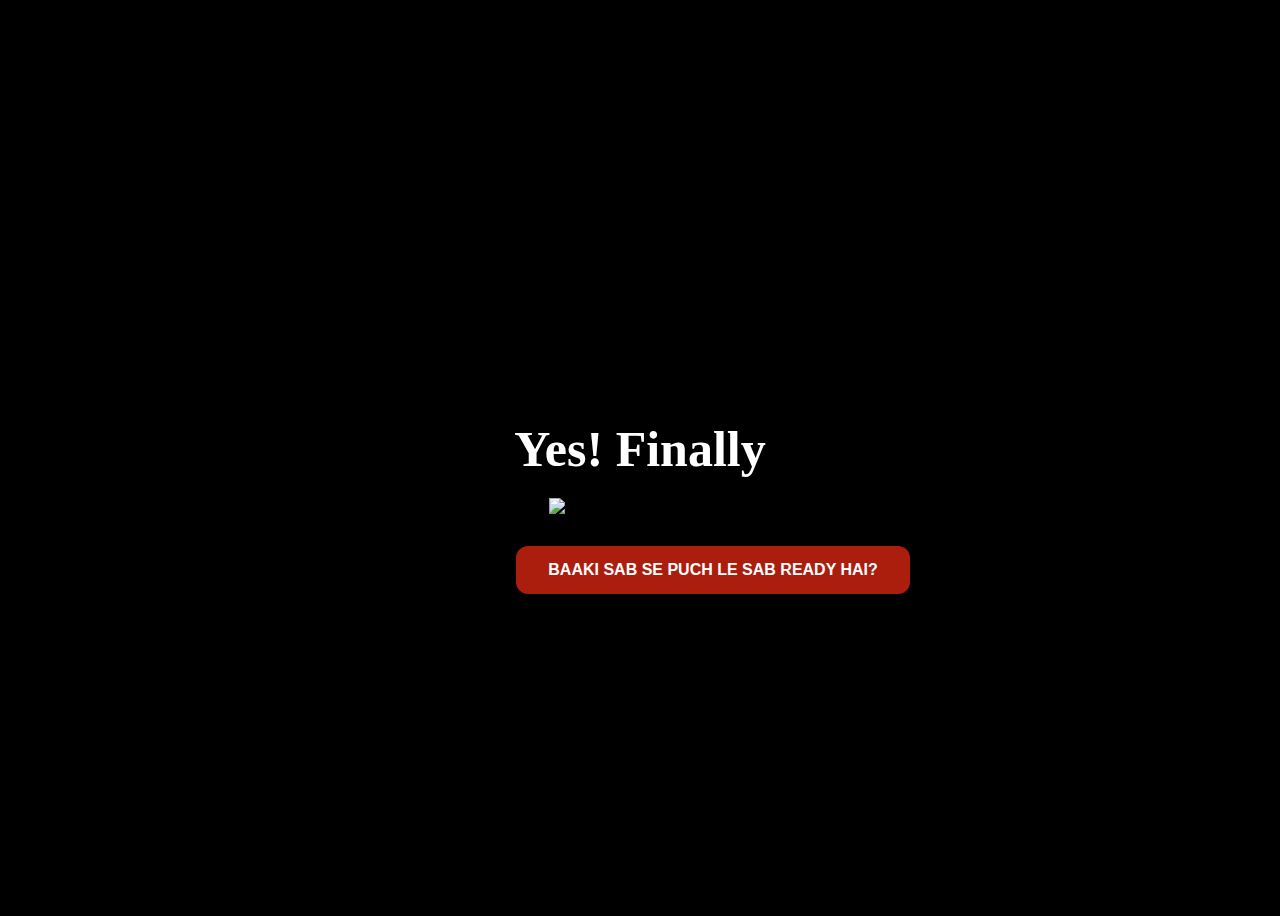
==== yes.html @ ea7ccf34 "Add files via upload" ====
<!DOCTYPE html>
<html lang="en">
  <head>
    <link rel="stylesheet" href="style.css" />
  </head>
  <body>
    <div class="container">
      <div>
        <h1 class="header_text">Yes!  Finally</h1>
      </div>
      <div class="gif_container">
        <img
          src="https://i.postimg.cc/CKmkTZVM/07-gifs.gif"
          alt="Cute animated illustration"
        />
      </div>
      <button class="btn" id="yesButton" onclick="nextPage()">
        BAAKI SAB SE PUCH LE SAB READY HAI?
      </button>
    </div>
---- style.css ----
body {
  display: flex;
  justify-content: center;
  align-items: center;
  height: 100vh;

  background: linear-gradient(rgb(0, 0, 0), rgb(0, 0, 0));
}

#noButton {
  position: absolute;
  margin-left: 150px;
  transition: 0.5s;
  margin-top: 30px;
}

#yesButton {
  position: absolute;
  margin-right: 150px;
  margin-top: 30px;
}

.header_text {
  font-family: "Nunito";
  font-size: 50px;
  font-weight: bold;

  text-align: center;
  margin-top: 20px;
  margin-bottom: 20px;
  color: #ffffff;
}

.text {
  font-family: "Nunito";
  font-size: 25px;
  font-weight: bold;
  color: white;
  text-align: center;
  margin-top: 20px;
  margin-bottom: 0px;
}

.buttons {
  display: flex;
  flex-direction: row;
  justify-content: center;
  align-items: center;
  margin-top: 20px;
  margin-left: 20px;
}

.btn {
  background-color: #ab1d0d;
  color: white;
  font-weight: 600;
  padding: 15px 32px;
  text-align: center;
  display: inline-block;
  font-size: 16px;
  margin: 4px 2px;
  cursor: pointer;
  border: none;
  border-radius: 12px;
  transition: background-color 0.3s ease;
  box-shadow: 0 3px 3px black;
}

.btn:hover {
  background-color: #ffffff;
  color: #79899d;
}

.gif_container {
  display: flex;
  justify-content: center;
  align-items: center;
}
p {
  color: white;
  margin-left: 50%;
}
p a {
  color: rgb(255, 255, 255);
  font-size: 20px;
  font-weight: 600;
  opacity: 0.25;
}
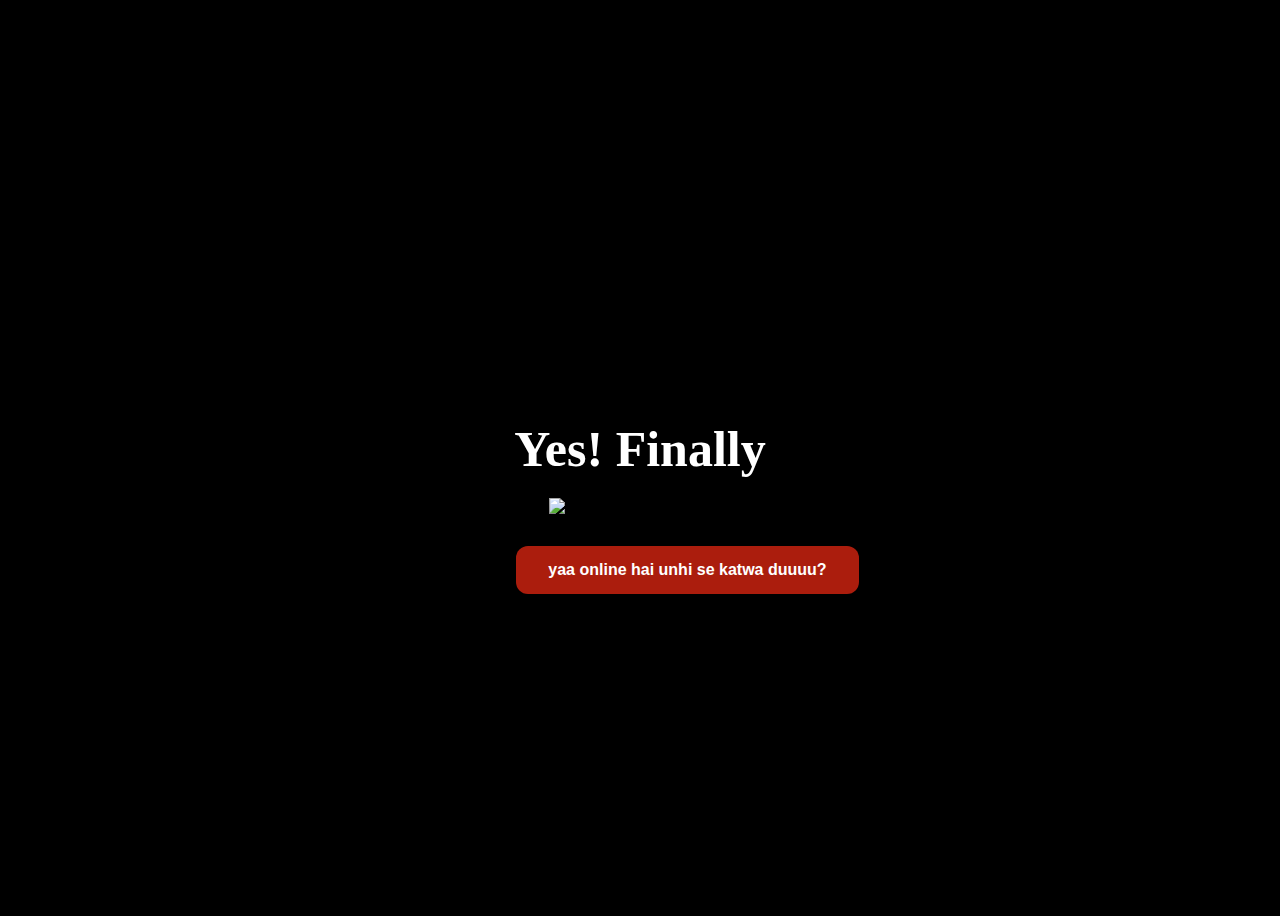
==== commit f3379e33: "Update yes.html" ====
--- a/yes.html
+++ b/yes.html
@@ -15,7 +15,7 @@
         />
       </div>
       <button class="btn" id="yesButton" onclick="nextPage()">
-        BAAKI SAB SE PUCH LE SAB READY HAI?
+        yaa online hai unhi se katwa duuuu?
       </button>
     </div>
-    +    
